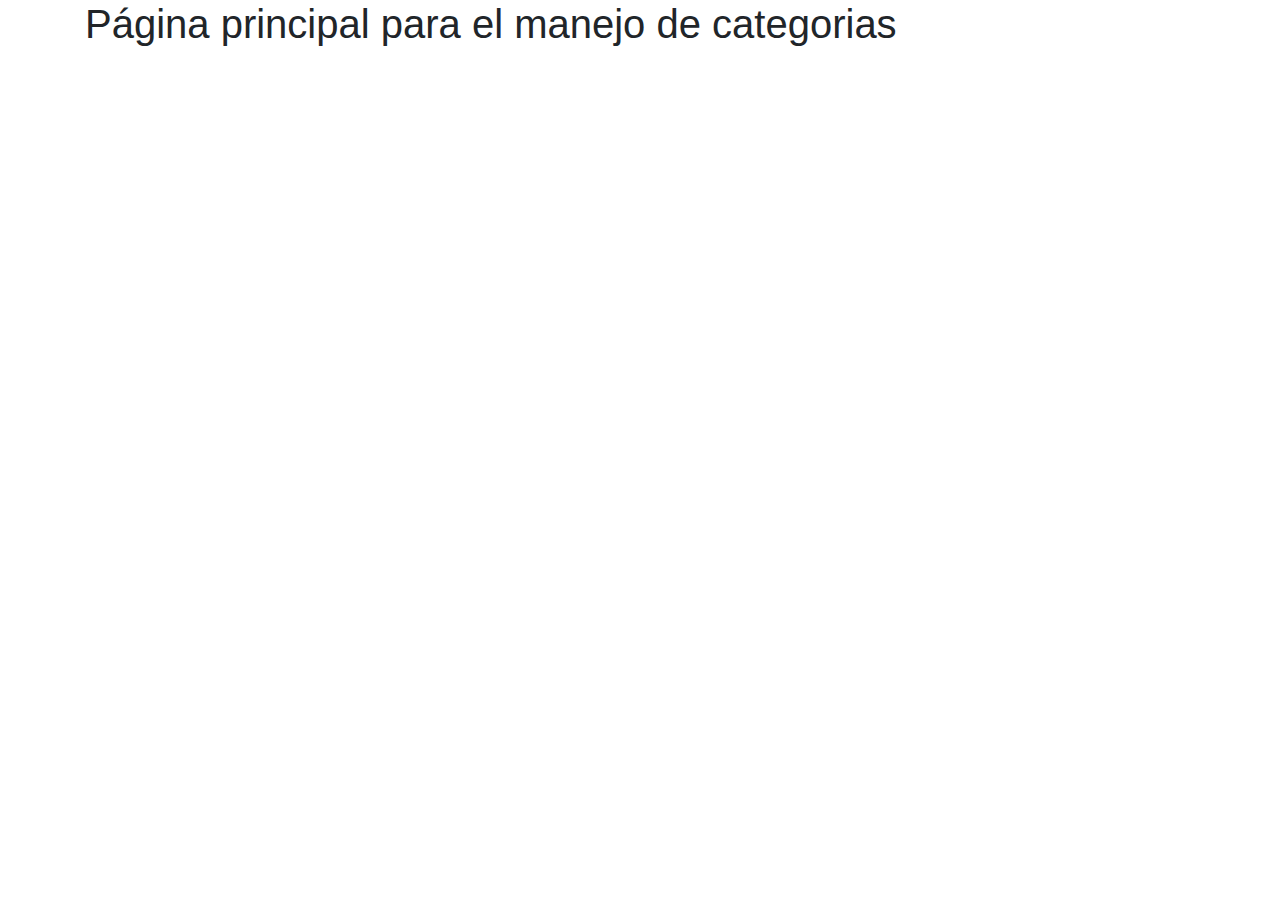
==== principal_page.html @ 05c2879b "Se agrego archivos js, css y html de las otras vistas" ====
<!DOCTYPE html>
<html lang="en">

<head>
    <meta charset="UTF-8">
    <meta name="viewport" content="width=device-width, initial-scale=1.0">
    <!-- Estilos CSS Bootstrap -->
    <link rel="stylesheet" href="https://stackpath.bootstrapcdn.com/bootstrap/4.4.1/css/bootstrap.min.css" integrity="sha384-Vkoo8x4CGsO3+Hhxv8T/Q5PaXtkKtu6ug5TOeNV6gBiFeWPGFN9MuhOf23Q9Ifjh" crossorigin="anonymous">
    <!-- Estilos CSS Propios -->
    <link rel="stylesheet" href="./css/principal_page.css">
    <title>Paseo de olla</title>
</head>

<body>
    <!-- Container principal de la página -->
    <div class="container">
        <h1>Página principal para el manejo de categorias</h1>
    </div>
</body>
<!-- scripts de bootstrap -->
<script src="https://code.jquery.com/jquery-3.4.1.slim.min.js" integrity="sha384-J6qa4849blE2+poT4WnyKhv5vZF5SrPo0iEjwBvKU7imGFAV0wwj1yYfoRSJoZ+n" crossorigin="anonymous"></script>
<script src="https://cdn.jsdelivr.net/npm/popper.js@1.16.0/dist/umd/popper.min.js" integrity="sha384-Q6E9RHvbIyZFJoft+2mJbHaEWldlvI9IOYy5n3zV9zzTtmI3UksdQRVvoxMfooAo" crossorigin="anonymous"></script>
<script src="https://stackpath.bootstrapcdn.com/bootstrap/4.4.1/js/bootstrap.min.js" integrity="sha384-wfSDF2E50Y2D1uUdj0O3uMBJnjuUD4Ih7YwaYd1iqfktj0Uod8GCExl3Og8ifwB6" crossorigin="anonymous"></script>
<!-- JavaScript propio -->
<script src="./js/principal_page.js"></script>

</html>
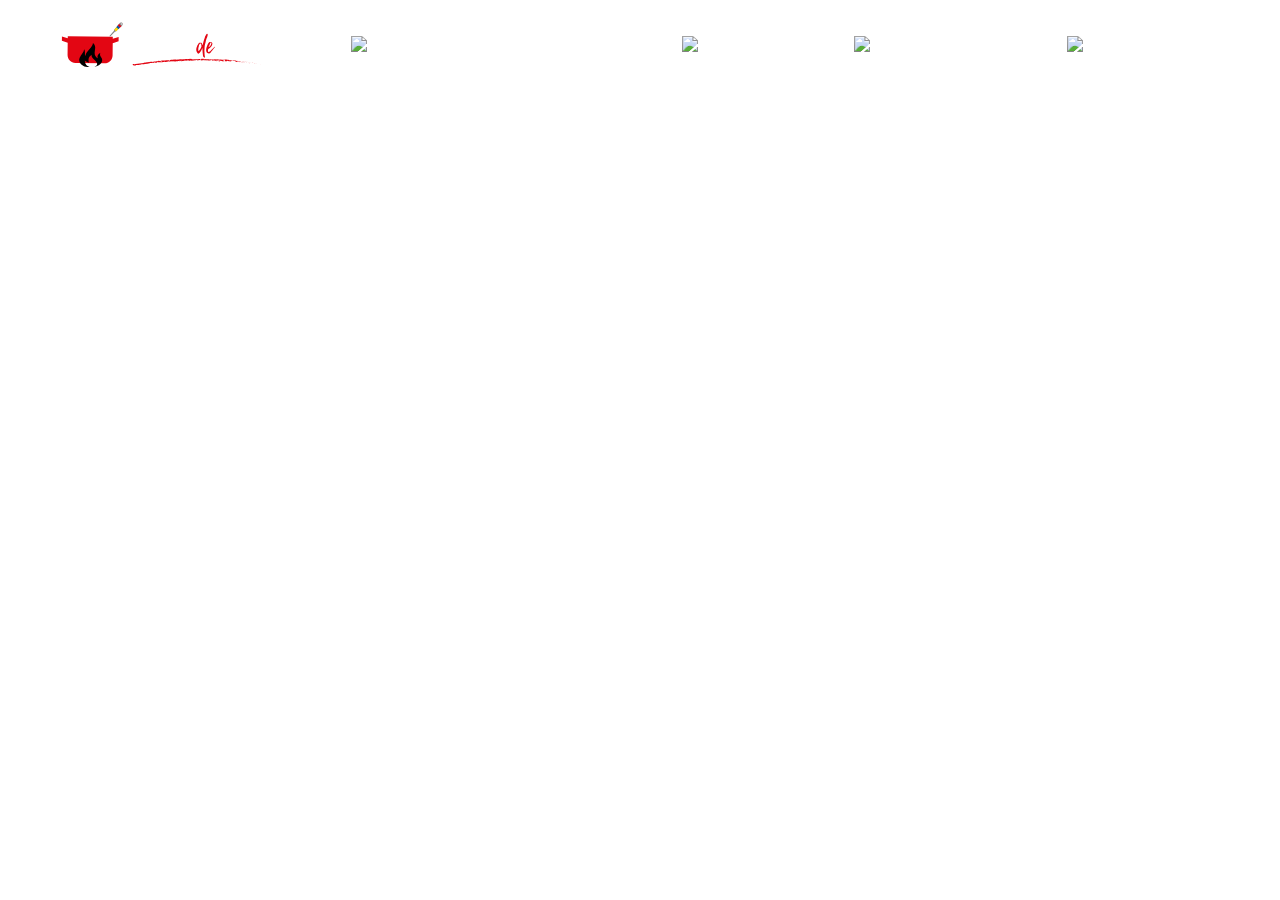
==== commit 4abe0365: "Se actualizaron imagenes de logos y se reemplazaron en los html" ====
--- a/principal_page.html
+++ b/principal_page.html
@@ -4,6 +4,8 @@
 <head>
     <meta charset="UTF-8">
     <meta name="viewport" content="width=device-width, initial-scale=1.0">
+    <!-- Icono inicial -->
+    <link rel="shortcut icon" href="./img/logosIconos/logoOlla.svg" type="image/x-icon">
     <!-- Estilos CSS Bootstrap -->
     <link rel="stylesheet" href="https://stackpath.bootstrapcdn.com/bootstrap/4.4.1/css/bootstrap.min.css" integrity="sha384-Vkoo8x4CGsO3+Hhxv8T/Q5PaXtkKtu6ug5TOeNV6gBiFeWPGFN9MuhOf23Q9Ifjh" crossorigin="anonymous">
     <!-- Estilos CSS Propios -->
@@ -14,7 +16,35 @@
 <body>
     <!-- Container principal de la página -->
     <div class="container">
-        <h1>Página principal para el manejo de categorias</h1>
+        <nav class="navbar fixed-top navbar-expand-lg navbar-dark navbar-principal">
+            <button class="navbar-toggler" type="button" data-toggle="collapse" data-target="#navbarSupportedContent" aria-controls="navbarSupportedContent" aria-expanded="false" aria-label="Toggle navigation">
+              <span class="navbar-toggler-icon"></span>
+            </button>
+            <div class="collapse navbar-collapse" id="navbarSupportedContent">
+                <ul class="navbar-nav mr-auto">
+                    <li class="nav-item">
+                        <img src="./img/logosIconos/LogoFontWhite.svg" height="80px" alt="Logo paseo de olla">
+                    </li>
+                </ul>
+                <form class="form-inline my-2 my-lg-0">
+                    <ul class="navbar-nav mr-auto">
+                        <li class="nav-item active" style="margin-right: 20px;">
+                            <a class="nav-link" href="#"><img class="icono" src="./img/logosIconos/homeIcon.png" height="20px" alt="Icono home">Bienvenido NombreUsuario <span class="sr-only">(current)</span></a>
+                        </li>
+                        <li class="nav-item">
+                            <a class="nav-link" href="./user_page.html"><img class="icono" src="./img/logosIconos/userCardIcon.png" height="20px" alt="Icono home">Mi perfil</a>
+                        </li>
+                        <li class="nav-item">
+                            <a class="nav-link" href="#"><img class="icono" src="./img/logosIconos/signOffIcon.png" height="20px" alt="Icono home">Cerrar sesíon</a>
+                        </li>
+                        <li class="nav-item">
+                            <a class="nav-link" href="#"> <img class="icono" src="./img/logosIconos/phoneIcon.png" height="20px" alt="Icono home">Contactenos</a>
+                        </li>
+
+                    </ul>
+                </form>
+            </div>
+        </nav>
     </div>
 </body>
 <!-- scripts de bootstrap -->
@@ -22,6 +52,8 @@
 <script src="https://cdn.jsdelivr.net/npm/popper.js@1.16.0/dist/umd/popper.min.js" integrity="sha384-Q6E9RHvbIyZFJoft+2mJbHaEWldlvI9IOYy5n3zV9zzTtmI3UksdQRVvoxMfooAo" crossorigin="anonymous"></script>
 <script src="https://stackpath.bootstrapcdn.com/bootstrap/4.4.1/js/bootstrap.min.js" integrity="sha384-wfSDF2E50Y2D1uUdj0O3uMBJnjuUD4Ih7YwaYd1iqfktj0Uod8GCExl3Og8ifwB6" crossorigin="anonymous"></script>
 <!-- JavaScript propio -->
+<script src="https://kit.fontawesome.com/a076d05399.js"></script>
+<script src="https://unpkg.com/ionicons@5.0.0/dist/ionicons.js"></script>
 <script src="./js/principal_page.js"></script>
 
 </html>